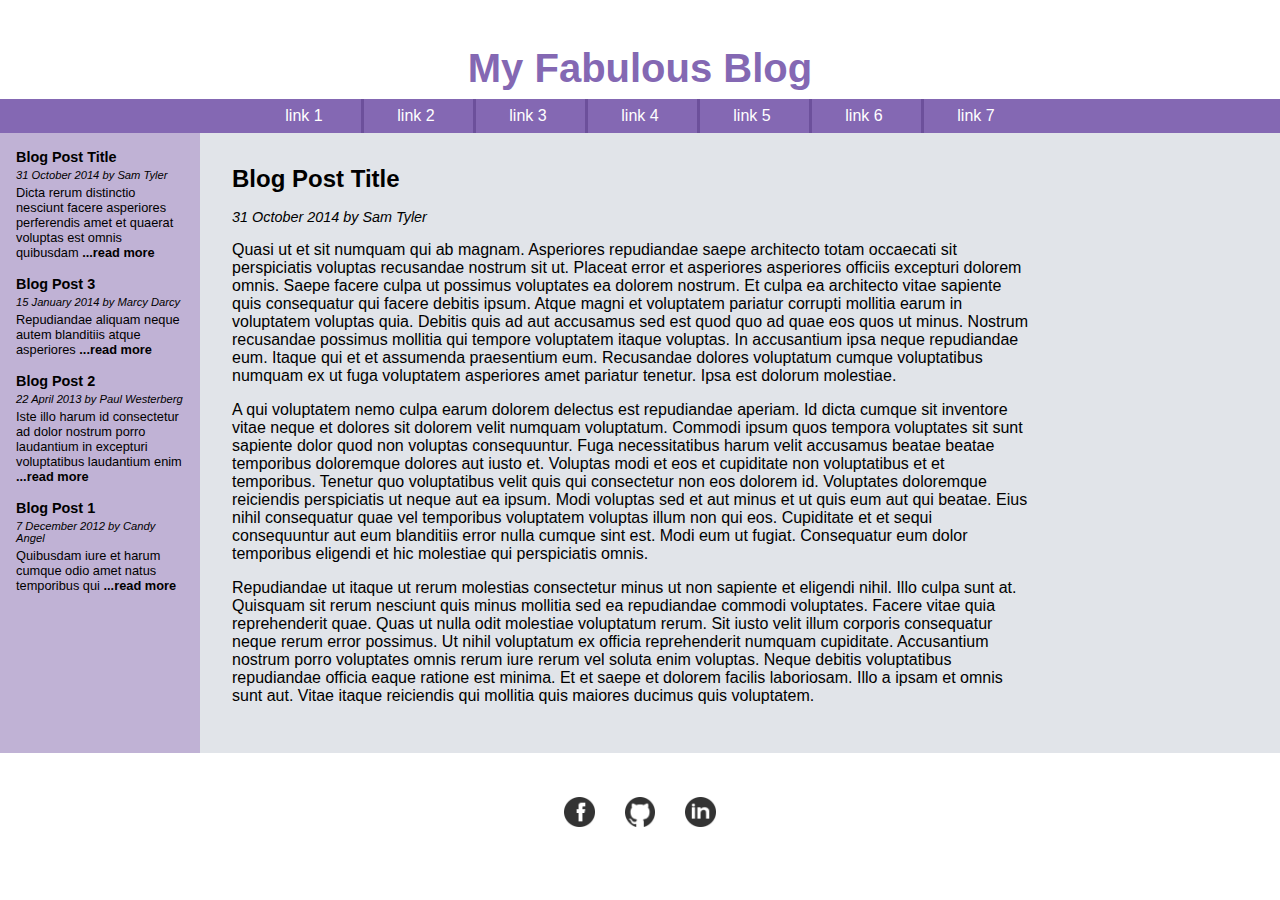
==== blog-post.html @ 86054136 "adds blog and inception pages" ====
<!DOCTYPE html>
<html lang="en">
  <head>
    <meta charset="utf-8" />
    <link href="styles/stylesheet.css" rel="stylesheet" type="text/css" />
    <title>My Fabulous Blog</title>
  </head>

  <body>
    <header>
      <h1>My Fabulous Blog</h1>
      <nav>
        <ul>
          <li><a href="index.html">link 1</a></li>
          <li><a href="inception.html">link 2</a></li>
          <li><a href="table.html">link 3</a></li>
          <li><a href="blog-post.html">link 4</a></li>
          <li><a href="#">link 5</a></li>
          <li><a href="#">link 6</a></li>
          <li><a href="#">link 7</a></li>
        </ul>
      </nav>
    </header>

<div id="main">
  <nav>
    <article>
      <h2>Blog Post Title</h2>
      <p class="author"><time datetime="2014-10-31">31 October 2014</time> by Sam Tyler</p>
      <p>Dicta rerum distinctio nesciunt facere asperiores perferendis amet et quaerat voluptas est omnis quibusdam <a href="#">...read more</a></p>
    </article>
    <article>
      <h2>Blog Post 3</h2>
      <p class="author"><time datetime="2014-01-15">15 January 2014</time> by Marcy Darcy</p>
      <p>Repudiandae aliquam neque autem blanditiis atque asperiores <a href="#">...read more</a></p>
    </article>
    <article>
      <h2>Blog Post 2</h2>
      <p class="author"><time datetime="2013-04-22">22 April 2013</time> by Paul Westerberg</p>
      <p>Iste illo harum id consectetur ad dolor nostrum porro laudantium in excepturi voluptatibus laudantium enim <a href="#">...read more</a></p>
    </article>
    <article>
      <h2>Blog Post 1</h2>
      <p class="author"><time datetime="2012-12-07">7 December 2012</time> by Candy Angel</p>
      <p>Quibusdam iure et harum cumque odio amet natus temporibus qui <a href="#">...read more</a></p>
    </article>
  </nav>

  <section>
    <article>
      <h2>Blog Post Title</h2>
      <p class="author"><time datetime="2014-10-31">31 October 2014</time> by Sam Tyler</p>
      <p>Quasi ut et sit numquam qui ab magnam. Asperiores repudiandae saepe architecto totam occaecati sit perspiciatis voluptas recusandae nostrum sit ut. Placeat error et asperiores asperiores officiis excepturi dolorem omnis. Saepe facere culpa ut possimus voluptates ea dolorem nostrum. Et culpa ea architecto vitae sapiente quis consequatur qui facere debitis ipsum. Atque magni et voluptatem pariatur corrupti mollitia earum in voluptatem voluptas quia. Debitis quis ad aut accusamus sed est quod quo ad quae eos quos ut minus. Nostrum recusandae possimus mollitia qui tempore voluptatem itaque voluptas. In accusantium ipsa neque repudiandae eum. Itaque qui et et assumenda praesentium eum. Recusandae dolores voluptatum cumque voluptatibus numquam ex ut fuga voluptatem asperiores amet pariatur tenetur. Ipsa est dolorum molestiae.</p>
      <p>A qui voluptatem nemo culpa earum dolorem delectus est repudiandae aperiam. Id dicta cumque sit inventore vitae neque et dolores sit dolorem velit numquam voluptatum. Commodi ipsum quos tempora voluptates sit sunt sapiente dolor quod non voluptas consequuntur. Fuga necessitatibus harum velit accusamus beatae beatae temporibus doloremque dolores aut iusto et. Voluptas modi et eos et cupiditate non voluptatibus et et temporibus. Tenetur quo voluptatibus velit quis qui consectetur non eos dolorem id. Voluptates doloremque reiciendis perspiciatis ut neque aut ea ipsum. Modi voluptas sed et aut minus et ut quis eum aut qui beatae. Eius nihil consequatur quae vel temporibus voluptatem voluptas illum non qui eos. Cupiditate et et sequi consequuntur aut eum blanditiis error nulla cumque sint est. Modi eum ut fugiat. Consequatur eum dolor temporibus eligendi et hic molestiae qui perspiciatis omnis.</p>
      <p>Repudiandae ut itaque ut rerum molestias consectetur minus ut non sapiente et eligendi nihil. Illo culpa sunt at. Quisquam sit rerum nesciunt quis minus mollitia sed ea repudiandae commodi voluptates. Facere vitae quia reprehenderit quae. Quas ut nulla odit molestiae voluptatum rerum. Sit iusto velit illum corporis consequatur neque rerum error possimus. Ut nihil voluptatum ex officia reprehenderit numquam cupiditate. Accusantium nostrum porro voluptates omnis rerum iure rerum vel soluta enim voluptas. Neque debitis voluptatibus repudiandae officia eaque ratione est minima. Et et saepe et dolorem facilis laboriosam. Illo a ipsam et omnis sunt aut. Vitae itaque reiciendis qui mollitia quis maiores ducimus quis voluptatem.</p>
    </article>
  </section>
</div>


    <footer>
      <img alt="Facebook logo" src="images/facebook.png" />
      <img alt="Github logo" src="images/github.png" />
      <img alt="Linked-in logo" src="images/linked-in.png" />
    </footer>

  </body>
</html>
---- styles/stylesheet.css ----
* {margin: 0; font-family: "Helvetica Neue", Helvetica, Arial, "Lucida Grande", sans-serif; }

/* this makes me want to cry */
/**
 * For modern browsers
 * 1. The space content is one way to avoid an Opera bug when the
 *    contenteditable attribute is included anywhere else in the document.
 *    Otherwise it causes space to appear at the top and bottom of elements
 *    that are clearfixed.
 * 2. The use of `table` rather than `block` is only necessary if using
 *    `:before` to contain the top-margins of child elements.
 */
.cf:before,
.cf:after {
    content: " "; /* 1 */
    display: table; /* 2 */
}

.cf:after {
    clear: both;
}

/**
 * For IE 6/7 only
 * Include this rule to trigger hasLayout and contain floats.
 */
.cf {
    *zoom: 1;
}
/* end clearfix */

header nav {background-color: rgb(132,104,179); text-align: center;}

nav ul {list-style: none; padding: 0; margin: 0;}
nav a {color: white; text-decoration: none; }

header nav li {display: inline-block; padding: .5rem 2.1rem; border-left: 3px solid rgb(108,80,155);}

header nav li:first-of-type {border-left: none;}

header h1 {color: rgb(132,104,179); font-size: 2.5rem; padding-top: 2.9rem; padding-bottom: .5rem; text-align: center;}

#main {background-color: rgb(192,178,213); }
#main nav {float: left; width: 12.5rem; text-align: center;}
#main nav ul {margin: 5rem 0rem; }
#main nav ul li {line-height: 2rem;}
#main nav p a {color: black; font-weight: bold;}

#main section {background-color: rgb(225,228,233); margin-left: 12.5rem;}
#main section figure {text-align: center; padding: 5rem;}
#main section figure img {max-width: 21rem;}
#main section figure figcaption {font-size: .75rem; padding: 2rem 6rem 0rem;}

#main section table {padding: 5rem; width: 100%;}
#main section th, #main section td {text-align: left; padding: .2rem;}
#main section td.numeric {text-align: right;}
#main section tr:nth-child(odd) { background-color: rgba(192,178,213,0.25); }
#main section tr th { background-color: rgba(192,178,213,0.5)}
#main section article { padding: 2rem; max-width: 50rem;}
#main section article p { margin: 1rem 0;}
#main section article p.author {font-size: .9rem; font-style: italic;}
#main section article p.author {font-size: .9rem; font-style: italic;}
#main nav article {text-align: left; margin: 1rem; font-size: .8rem}
#main nav p, #main nav h2 { margin: 0 0 .25rem 0;}
#main nav article h2 { text-align: left; font-size: .9rem;}
#main nav article p.author {font-size: .7rem; font-style: italic;}

footer {text-align: center;}
footer img {padding: 2.7rem .8rem; max-width: 1.9rem;}
/* rgb(108,80,155); */
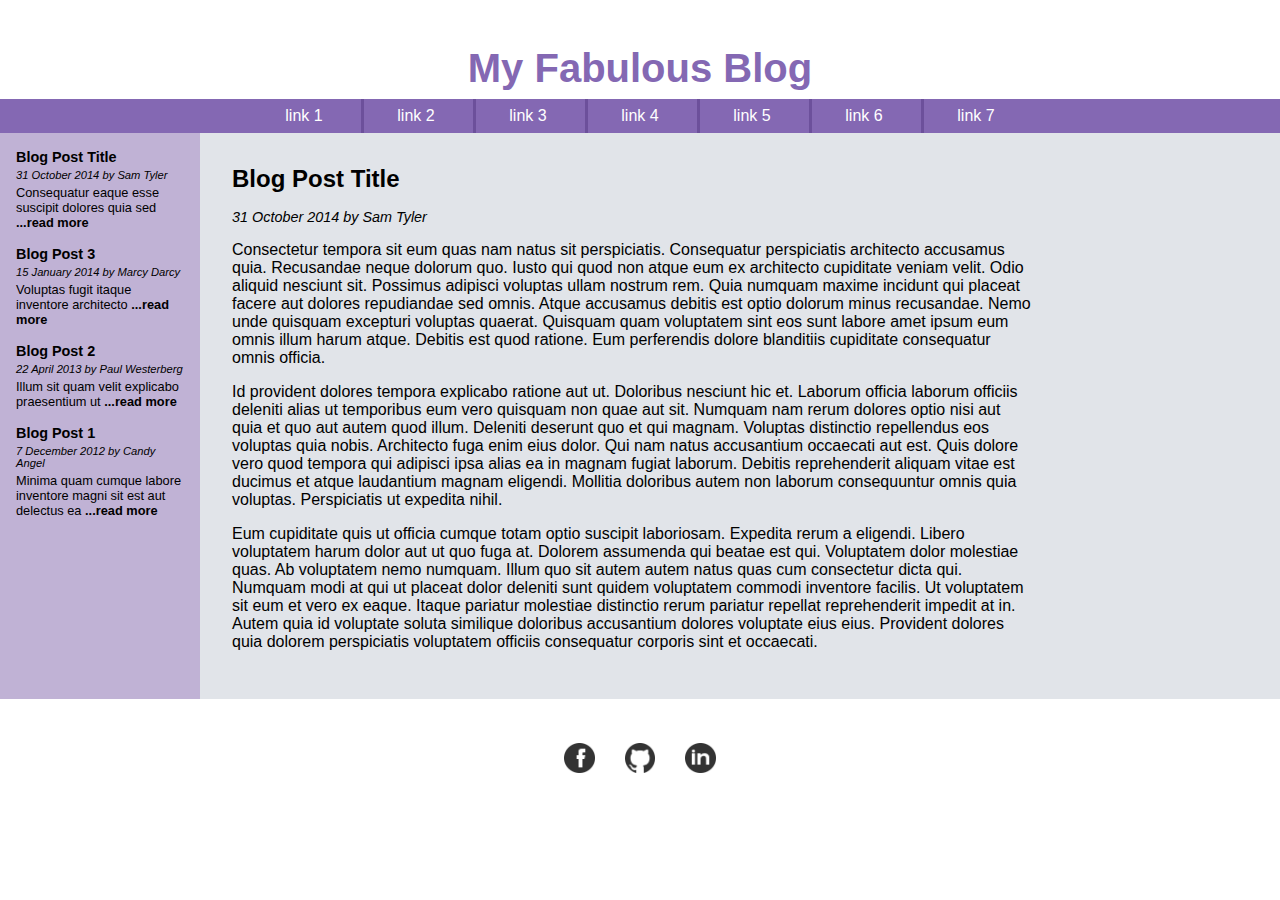
==== commit 3613b1d8: "fix indenting issues" ====
--- a/blog-post.html
+++ b/blog-post.html
@@ -22,40 +22,40 @@
       </nav>
     </header>
 
-<div id="main">
-  <nav>
-    <article>
-      <h2>Blog Post Title</h2>
-      <p class="author"><time datetime="2014-10-31">31 October 2014</time> by Sam Tyler</p>
-      <p>Dicta rerum distinctio nesciunt facere asperiores perferendis amet et quaerat voluptas est omnis quibusdam <a href="#">...read more</a></p>
-    </article>
-    <article>
-      <h2>Blog Post 3</h2>
-      <p class="author"><time datetime="2014-01-15">15 January 2014</time> by Marcy Darcy</p>
-      <p>Repudiandae aliquam neque autem blanditiis atque asperiores <a href="#">...read more</a></p>
-    </article>
-    <article>
-      <h2>Blog Post 2</h2>
-      <p class="author"><time datetime="2013-04-22">22 April 2013</time> by Paul Westerberg</p>
-      <p>Iste illo harum id consectetur ad dolor nostrum porro laudantium in excepturi voluptatibus laudantium enim <a href="#">...read more</a></p>
-    </article>
-    <article>
-      <h2>Blog Post 1</h2>
-      <p class="author"><time datetime="2012-12-07">7 December 2012</time> by Candy Angel</p>
-      <p>Quibusdam iure et harum cumque odio amet natus temporibus qui <a href="#">...read more</a></p>
-    </article>
-  </nav>
+    <div id="main">
+      <nav>
+        <article>
+          <h2>Blog Post Title</h2>
+          <p class="author"><time datetime="2014-10-31">31 October 2014</time> by Sam Tyler</p>
+          <p>Consequatur eaque esse suscipit dolores quia sed <a href="#">...read more</a></p>
+        </article>
+        <article>
+          <h2>Blog Post 3</h2>
+          <p class="author"><time datetime="2014-01-15">15 January 2014</time> by Marcy Darcy</p>
+          <p>Voluptas fugit itaque inventore architecto <a href="#">...read more</a></p>
+        </article>
+        <article>
+          <h2>Blog Post 2</h2>
+          <p class="author"><time datetime="2013-04-22">22 April 2013</time> by Paul Westerberg</p>
+          <p>Illum sit quam velit explicabo praesentium ut <a href="#">...read more</a></p>
+        </article>
+        <article>
+          <h2>Blog Post 1</h2>
+          <p class="author"><time datetime="2012-12-07">7 December 2012</time> by Candy Angel</p>
+          <p>Minima quam cumque labore inventore magni sit est aut delectus ea <a href="#">...read more</a></p>
+        </article>
+      </nav>
 
-  <section>
-    <article>
-      <h2>Blog Post Title</h2>
-      <p class="author"><time datetime="2014-10-31">31 October 2014</time> by Sam Tyler</p>
-      <p>Quasi ut et sit numquam qui ab magnam. Asperiores repudiandae saepe architecto totam occaecati sit perspiciatis voluptas recusandae nostrum sit ut. Placeat error et asperiores asperiores officiis excepturi dolorem omnis. Saepe facere culpa ut possimus voluptates ea dolorem nostrum. Et culpa ea architecto vitae sapiente quis consequatur qui facere debitis ipsum. Atque magni et voluptatem pariatur corrupti mollitia earum in voluptatem voluptas quia. Debitis quis ad aut accusamus sed est quod quo ad quae eos quos ut minus. Nostrum recusandae possimus mollitia qui tempore voluptatem itaque voluptas. In accusantium ipsa neque repudiandae eum. Itaque qui et et assumenda praesentium eum. Recusandae dolores voluptatum cumque voluptatibus numquam ex ut fuga voluptatem asperiores amet pariatur tenetur. Ipsa est dolorum molestiae.</p>
-      <p>A qui voluptatem nemo culpa earum dolorem delectus est repudiandae aperiam. Id dicta cumque sit inventore vitae neque et dolores sit dolorem velit numquam voluptatum. Commodi ipsum quos tempora voluptates sit sunt sapiente dolor quod non voluptas consequuntur. Fuga necessitatibus harum velit accusamus beatae beatae temporibus doloremque dolores aut iusto et. Voluptas modi et eos et cupiditate non voluptatibus et et temporibus. Tenetur quo voluptatibus velit quis qui consectetur non eos dolorem id. Voluptates doloremque reiciendis perspiciatis ut neque aut ea ipsum. Modi voluptas sed et aut minus et ut quis eum aut qui beatae. Eius nihil consequatur quae vel temporibus voluptatem voluptas illum non qui eos. Cupiditate et et sequi consequuntur aut eum blanditiis error nulla cumque sint est. Modi eum ut fugiat. Consequatur eum dolor temporibus eligendi et hic molestiae qui perspiciatis omnis.</p>
-      <p>Repudiandae ut itaque ut rerum molestias consectetur minus ut non sapiente et eligendi nihil. Illo culpa sunt at. Quisquam sit rerum nesciunt quis minus mollitia sed ea repudiandae commodi voluptates. Facere vitae quia reprehenderit quae. Quas ut nulla odit molestiae voluptatum rerum. Sit iusto velit illum corporis consequatur neque rerum error possimus. Ut nihil voluptatum ex officia reprehenderit numquam cupiditate. Accusantium nostrum porro voluptates omnis rerum iure rerum vel soluta enim voluptas. Neque debitis voluptatibus repudiandae officia eaque ratione est minima. Et et saepe et dolorem facilis laboriosam. Illo a ipsam et omnis sunt aut. Vitae itaque reiciendis qui mollitia quis maiores ducimus quis voluptatem.</p>
-    </article>
-  </section>
-</div>
+      <section>
+        <article>
+          <h2>Blog Post Title</h2>
+          <p class="author"><time datetime="2014-10-31">31 October 2014</time> by Sam Tyler</p>
+          <p>Consectetur tempora sit eum quas nam natus sit perspiciatis. Consequatur perspiciatis architecto accusamus quia. Recusandae neque dolorum quo. Iusto qui quod non atque eum ex architecto cupiditate veniam velit. Odio aliquid nesciunt sit. Possimus adipisci voluptas ullam nostrum rem. Quia numquam maxime incidunt qui placeat facere aut dolores repudiandae sed omnis. Atque accusamus debitis est optio dolorum minus recusandae. Nemo unde quisquam excepturi voluptas quaerat. Quisquam quam voluptatem sint eos sunt labore amet ipsum eum omnis illum harum atque. Debitis est quod ratione. Eum perferendis dolore blanditiis cupiditate consequatur omnis officia.</p>
+          <p>Id provident dolores tempora explicabo ratione aut ut. Doloribus nesciunt hic et. Laborum officia laborum officiis deleniti alias ut temporibus eum vero quisquam non quae aut sit. Numquam nam rerum dolores optio nisi aut quia et quo aut autem quod illum. Deleniti deserunt quo et qui magnam. Voluptas distinctio repellendus eos voluptas quia nobis. Architecto fuga enim eius dolor. Qui nam natus accusantium occaecati aut est. Quis dolore vero quod tempora qui adipisci ipsa alias ea in magnam fugiat laborum. Debitis reprehenderit aliquam vitae est ducimus et atque laudantium magnam eligendi. Mollitia doloribus autem non laborum consequuntur omnis quia voluptas. Perspiciatis ut expedita nihil.</p>
+          <p>Eum cupiditate quis ut officia cumque totam optio suscipit laboriosam. Expedita rerum a eligendi. Libero voluptatem harum dolor aut ut quo fuga at. Dolorem assumenda qui beatae est qui. Voluptatem dolor molestiae quas. Ab voluptatem nemo numquam. Illum quo sit autem autem natus quas cum consectetur dicta qui. Numquam modi at qui ut placeat dolor deleniti sunt quidem voluptatem commodi inventore facilis. Ut voluptatem sit eum et vero ex eaque. Itaque pariatur molestiae distinctio rerum pariatur repellat reprehenderit impedit at in. Autem quia id voluptate soluta similique doloribus accusantium dolores voluptate eius eius. Provident dolores quia dolorem perspiciatis voluptatem officiis consequatur corporis sint et occaecati.</p>
+        </article>
+      </section>
+    </div>
 
 
     <footer>
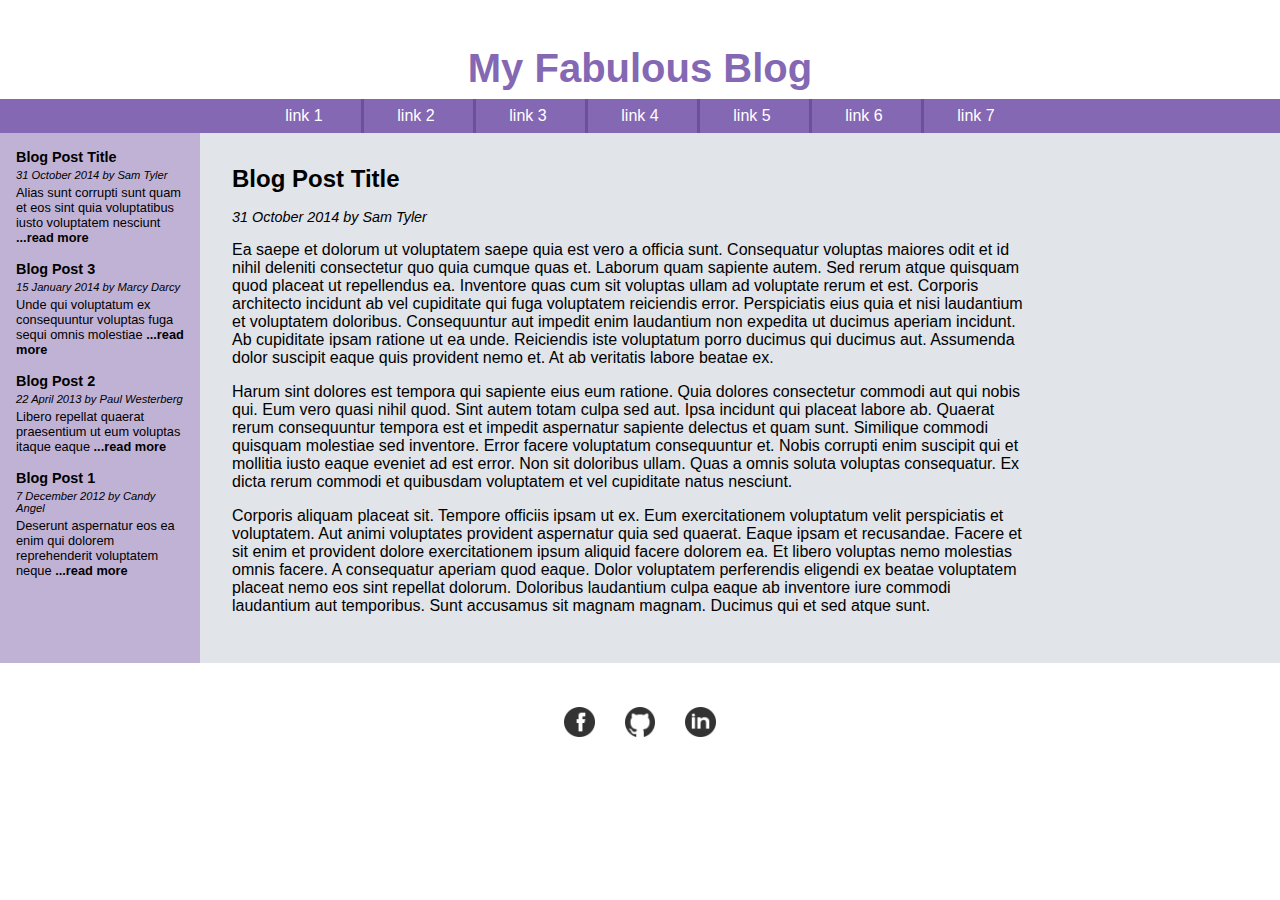
==== commit 4df4b403: "removes duplicate style" ====
--- a/blog-post.html
+++ b/blog-post.html
@@ -27,22 +27,22 @@
         <article>
           <h2>Blog Post Title</h2>
           <p class="author"><time datetime="2014-10-31">31 October 2014</time> by Sam Tyler</p>
-          <p>Consequatur eaque esse suscipit dolores quia sed <a href="#">...read more</a></p>
+          <p>Alias sunt corrupti sunt quam et eos sint quia voluptatibus iusto voluptatem nesciunt <a href="#">...read more</a></p>
         </article>
         <article>
           <h2>Blog Post 3</h2>
           <p class="author"><time datetime="2014-01-15">15 January 2014</time> by Marcy Darcy</p>
-          <p>Voluptas fugit itaque inventore architecto <a href="#">...read more</a></p>
+          <p>Unde qui voluptatum ex consequuntur voluptas fuga sequi omnis molestiae <a href="#">...read more</a></p>
         </article>
         <article>
           <h2>Blog Post 2</h2>
           <p class="author"><time datetime="2013-04-22">22 April 2013</time> by Paul Westerberg</p>
-          <p>Illum sit quam velit explicabo praesentium ut <a href="#">...read more</a></p>
+          <p>Libero repellat quaerat praesentium ut eum voluptas itaque eaque <a href="#">...read more</a></p>
         </article>
         <article>
           <h2>Blog Post 1</h2>
           <p class="author"><time datetime="2012-12-07">7 December 2012</time> by Candy Angel</p>
-          <p>Minima quam cumque labore inventore magni sit est aut delectus ea <a href="#">...read more</a></p>
+          <p>Deserunt aspernatur eos ea enim qui dolorem reprehenderit voluptatem neque <a href="#">...read more</a></p>
         </article>
       </nav>
 
@@ -50,9 +50,9 @@
         <article>
           <h2>Blog Post Title</h2>
           <p class="author"><time datetime="2014-10-31">31 October 2014</time> by Sam Tyler</p>
-          <p>Consectetur tempora sit eum quas nam natus sit perspiciatis. Consequatur perspiciatis architecto accusamus quia. Recusandae neque dolorum quo. Iusto qui quod non atque eum ex architecto cupiditate veniam velit. Odio aliquid nesciunt sit. Possimus adipisci voluptas ullam nostrum rem. Quia numquam maxime incidunt qui placeat facere aut dolores repudiandae sed omnis. Atque accusamus debitis est optio dolorum minus recusandae. Nemo unde quisquam excepturi voluptas quaerat. Quisquam quam voluptatem sint eos sunt labore amet ipsum eum omnis illum harum atque. Debitis est quod ratione. Eum perferendis dolore blanditiis cupiditate consequatur omnis officia.</p>
-          <p>Id provident dolores tempora explicabo ratione aut ut. Doloribus nesciunt hic et. Laborum officia laborum officiis deleniti alias ut temporibus eum vero quisquam non quae aut sit. Numquam nam rerum dolores optio nisi aut quia et quo aut autem quod illum. Deleniti deserunt quo et qui magnam. Voluptas distinctio repellendus eos voluptas quia nobis. Architecto fuga enim eius dolor. Qui nam natus accusantium occaecati aut est. Quis dolore vero quod tempora qui adipisci ipsa alias ea in magnam fugiat laborum. Debitis reprehenderit aliquam vitae est ducimus et atque laudantium magnam eligendi. Mollitia doloribus autem non laborum consequuntur omnis quia voluptas. Perspiciatis ut expedita nihil.</p>
-          <p>Eum cupiditate quis ut officia cumque totam optio suscipit laboriosam. Expedita rerum a eligendi. Libero voluptatem harum dolor aut ut quo fuga at. Dolorem assumenda qui beatae est qui. Voluptatem dolor molestiae quas. Ab voluptatem nemo numquam. Illum quo sit autem autem natus quas cum consectetur dicta qui. Numquam modi at qui ut placeat dolor deleniti sunt quidem voluptatem commodi inventore facilis. Ut voluptatem sit eum et vero ex eaque. Itaque pariatur molestiae distinctio rerum pariatur repellat reprehenderit impedit at in. Autem quia id voluptate soluta similique doloribus accusantium dolores voluptate eius eius. Provident dolores quia dolorem perspiciatis voluptatem officiis consequatur corporis sint et occaecati.</p>
+          <p>Ea saepe et dolorum ut voluptatem saepe quia est vero a officia sunt. Consequatur voluptas maiores odit et id nihil deleniti consectetur quo quia cumque quas et. Laborum quam sapiente autem. Sed rerum atque quisquam quod placeat ut repellendus ea. Inventore quas cum sit voluptas ullam ad voluptate rerum et est. Corporis architecto incidunt ab vel cupiditate qui fuga voluptatem reiciendis error. Perspiciatis eius quia et nisi laudantium et voluptatem doloribus. Consequuntur aut impedit enim laudantium non expedita ut ducimus aperiam incidunt. Ab cupiditate ipsam ratione ut ea unde. Reiciendis iste voluptatum porro ducimus qui ducimus aut. Assumenda dolor suscipit eaque quis provident nemo et. At ab veritatis labore beatae ex.</p>
+          <p>Harum sint dolores est tempora qui sapiente eius eum ratione. Quia dolores consectetur commodi aut qui nobis qui. Eum vero quasi nihil quod. Sint autem totam culpa sed aut. Ipsa incidunt qui placeat labore ab. Quaerat rerum consequuntur tempora est et impedit aspernatur sapiente delectus et quam sunt. Similique commodi quisquam molestiae sed inventore. Error facere voluptatum consequuntur et. Nobis corrupti enim suscipit qui et mollitia iusto eaque eveniet ad est error. Non sit doloribus ullam. Quas a omnis soluta voluptas consequatur. Ex dicta rerum commodi et quibusdam voluptatem et vel cupiditate natus nesciunt.</p>
+          <p>Corporis aliquam placeat sit. Tempore officiis ipsam ut ex. Eum exercitationem voluptatum velit perspiciatis et voluptatem. Aut animi voluptates provident aspernatur quia sed quaerat. Eaque ipsam et recusandae. Facere et sit enim et provident dolore exercitationem ipsum aliquid facere dolorem ea. Et libero voluptas nemo molestias omnis facere. A consequatur aperiam quod eaque. Dolor voluptatem perferendis eligendi ex beatae voluptatem placeat nemo eos sint repellat dolorum. Doloribus laudantium culpa eaque ab inventore iure commodi laudantium aut temporibus. Sunt accusamus sit magnam magnam. Ducimus qui et sed atque sunt.</p>
         </article>
       </section>
     </div>
--- a/styles/stylesheet.css
+++ b/styles/stylesheet.css
@@ -59,7 +59,6 @@
 #main section article { padding: 2rem; max-width: 50rem;}
 #main section article p { margin: 1rem 0;}
 #main section article p.author {font-size: .9rem; font-style: italic;}
-#main section article p.author {font-size: .9rem; font-style: italic;}
 #main nav article {text-align: left; margin: 1rem; font-size: .8rem}
 #main nav p, #main nav h2 { margin: 0 0 .25rem 0;}
 #main nav article h2 { text-align: left; font-size: .9rem;}
